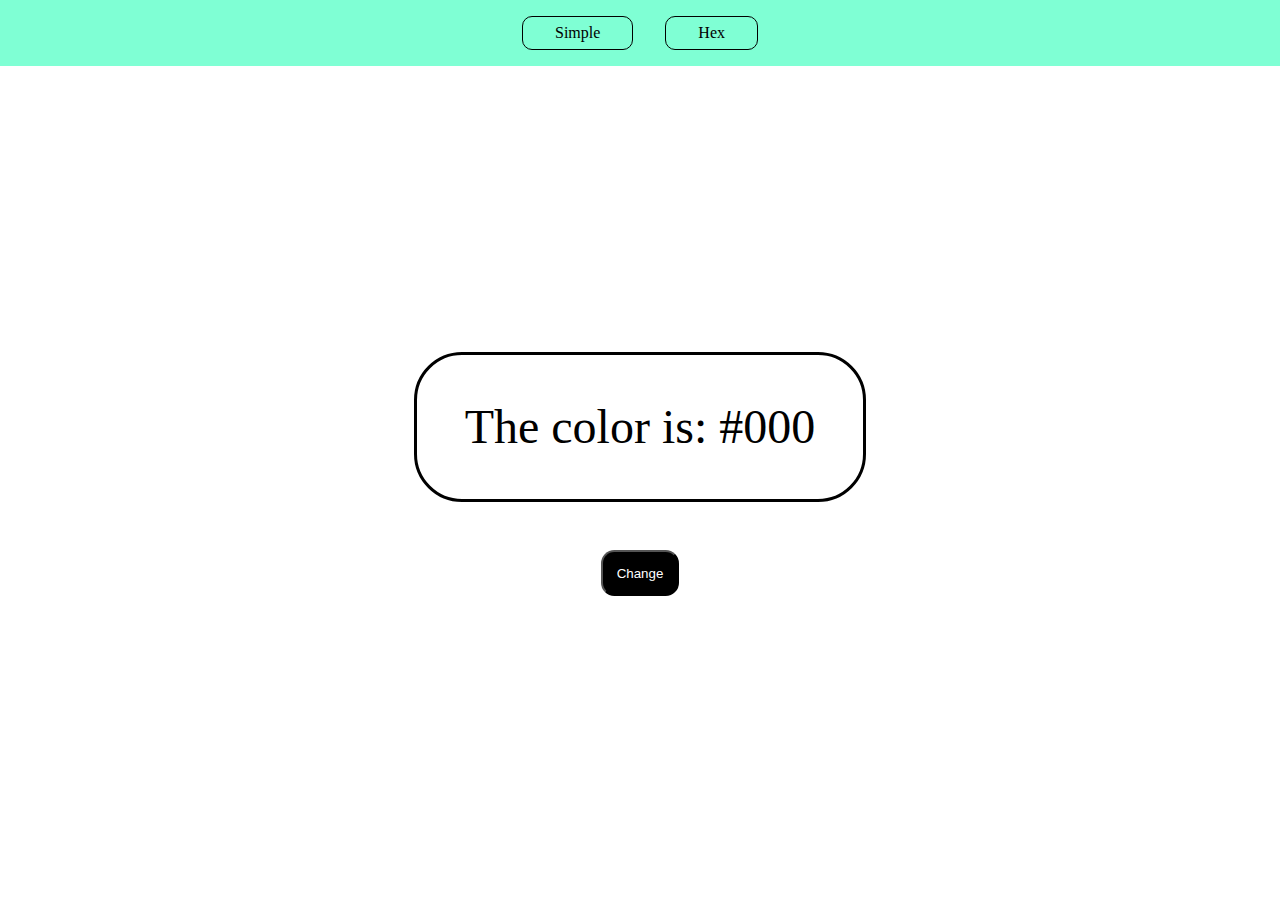
==== index.html @ a3dc541d "added all the files" ====
<!DOCTYPE html>
<html lang="en">
<head>
    <meta charset="UTF-8">
    <meta http-equiv="X-UA-Compatible" content="IE=edge">
    <meta name="viewport" content="width=device-width, initial-scale=1.0">
    <link rel="stylesheet" href="/css/reset.css">
    <link rel="stylesheet" href="/css/main.css">
    <script src="/js/script.js" defer></script>
    <title>Background Color Change</title>
</head>
<body class="body">
    <nav>
        <ul>
            <li><a href="">Simple</a></li>
            <li><a href="">Hex</a></li>
        </ul>
    </nav>
    <main>
        <div class="container">
            <p class>The color is: <span class="colorText">#000</span></p>
        </div>
        <button class="btn">Change</button>
    </main>
</body>
</html>
---- css/main.css ----
body {
    width: 100%;
    height: 100vh;
}
nav {
    width: 100%;
    background-color: aquamarine;
    position: absolute;
}
ul {
    display: flex;
    justify-content: center;
    align-items: center;
}

li {
    padding: .5em  2em;
    border: 1px solid black;
    margin: 1em;
    border-radius: 10px;
}
li:hover {
    background-color: white;
}
a {
    color: black;
    text-decoration: none;
}

main {
    width: 90%;
    height: 100vh;
    margin: 0 auto;
    display: flex;
    flex-direction: column;
    justify-content: center;
    align-items: center;
}

.container {
    font-size: 3em;
    padding: 1em;
    border: 3px solid black;
    margin: 1em;
    border-radius: 1em;
}

button {
    background-color: black;
    color: white;
    border-radius: 1em;
    padding: 1em;
    z-index: 2;
}
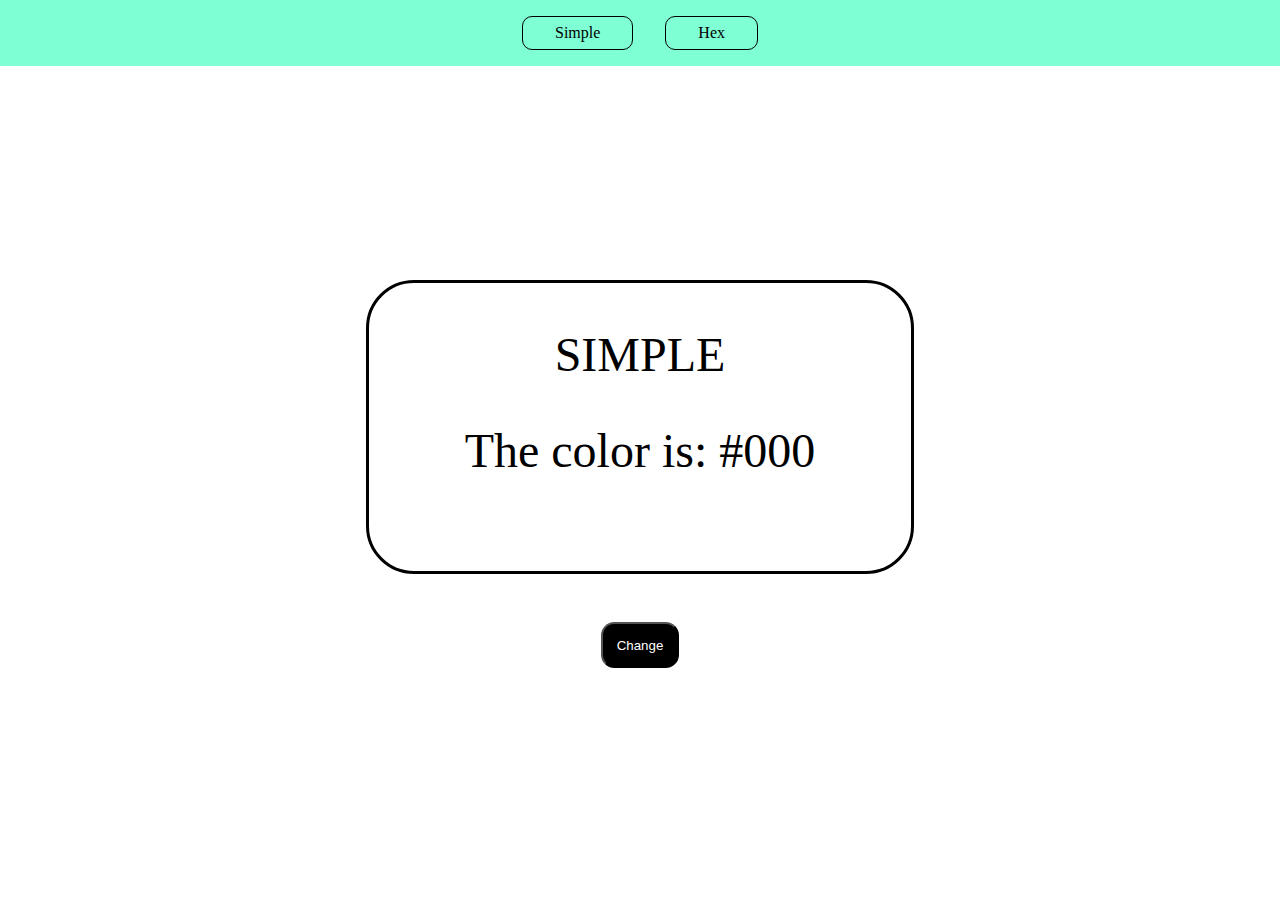
==== commit 4e9e0a33: "added a title to the pages" ====
--- a/index.html
+++ b/index.html
@@ -4,20 +4,21 @@
     <meta charset="UTF-8">
     <meta http-equiv="X-UA-Compatible" content="IE=edge">
     <meta name="viewport" content="width=device-width, initial-scale=1.0">
-    <link rel="stylesheet" href="/css/reset.css">
-    <link rel="stylesheet" href="/css/main.css">
-    <script src="/js/script.js" defer></script>
+    <link rel="stylesheet" href="./css/reset.css">
+    <link rel="stylesheet" href="./css/main.css">
+    <script src="./js/script.js" defer></script>
     <title>Background Color Change</title>
 </head>
 <body class="body">
     <nav>
         <ul>
-            <li><a href="">Simple</a></li>
-            <li><a href="">Hex</a></li>
+            <li><a href="./index.html">Simple</a></li>
+            <li><a href="./hex.html">Hex</a></li>
         </ul>
     </nav>
     <main>
         <div class="container">
+            <h2>SIMPLE</h2>
             <p class>The color is: <span class="colorText">#000</span></p>
         </div>
         <button class="btn">Change</button>
--- a/css/main.css
+++ b/css/main.css
@@ -22,6 +22,9 @@
 li:hover {
     background-color: white;
 }
+li:active {
+    background-color: black;
+}
 a {
     color: black;
     text-decoration: none;
@@ -43,6 +46,10 @@
     border: 3px solid black;
     margin: 1em;
     border-radius: 1em;
+    text-align: center;
+}
+.container p {
+    margin: 1em;
 }
 
 button {
@@ -51,4 +58,11 @@
     border-radius: 1em;
     padding: 1em;
     z-index: 2;
-}+}
+
+button:hover {
+    background-color: #333;
+}
+button:active {
+    background-color: white;
+}
